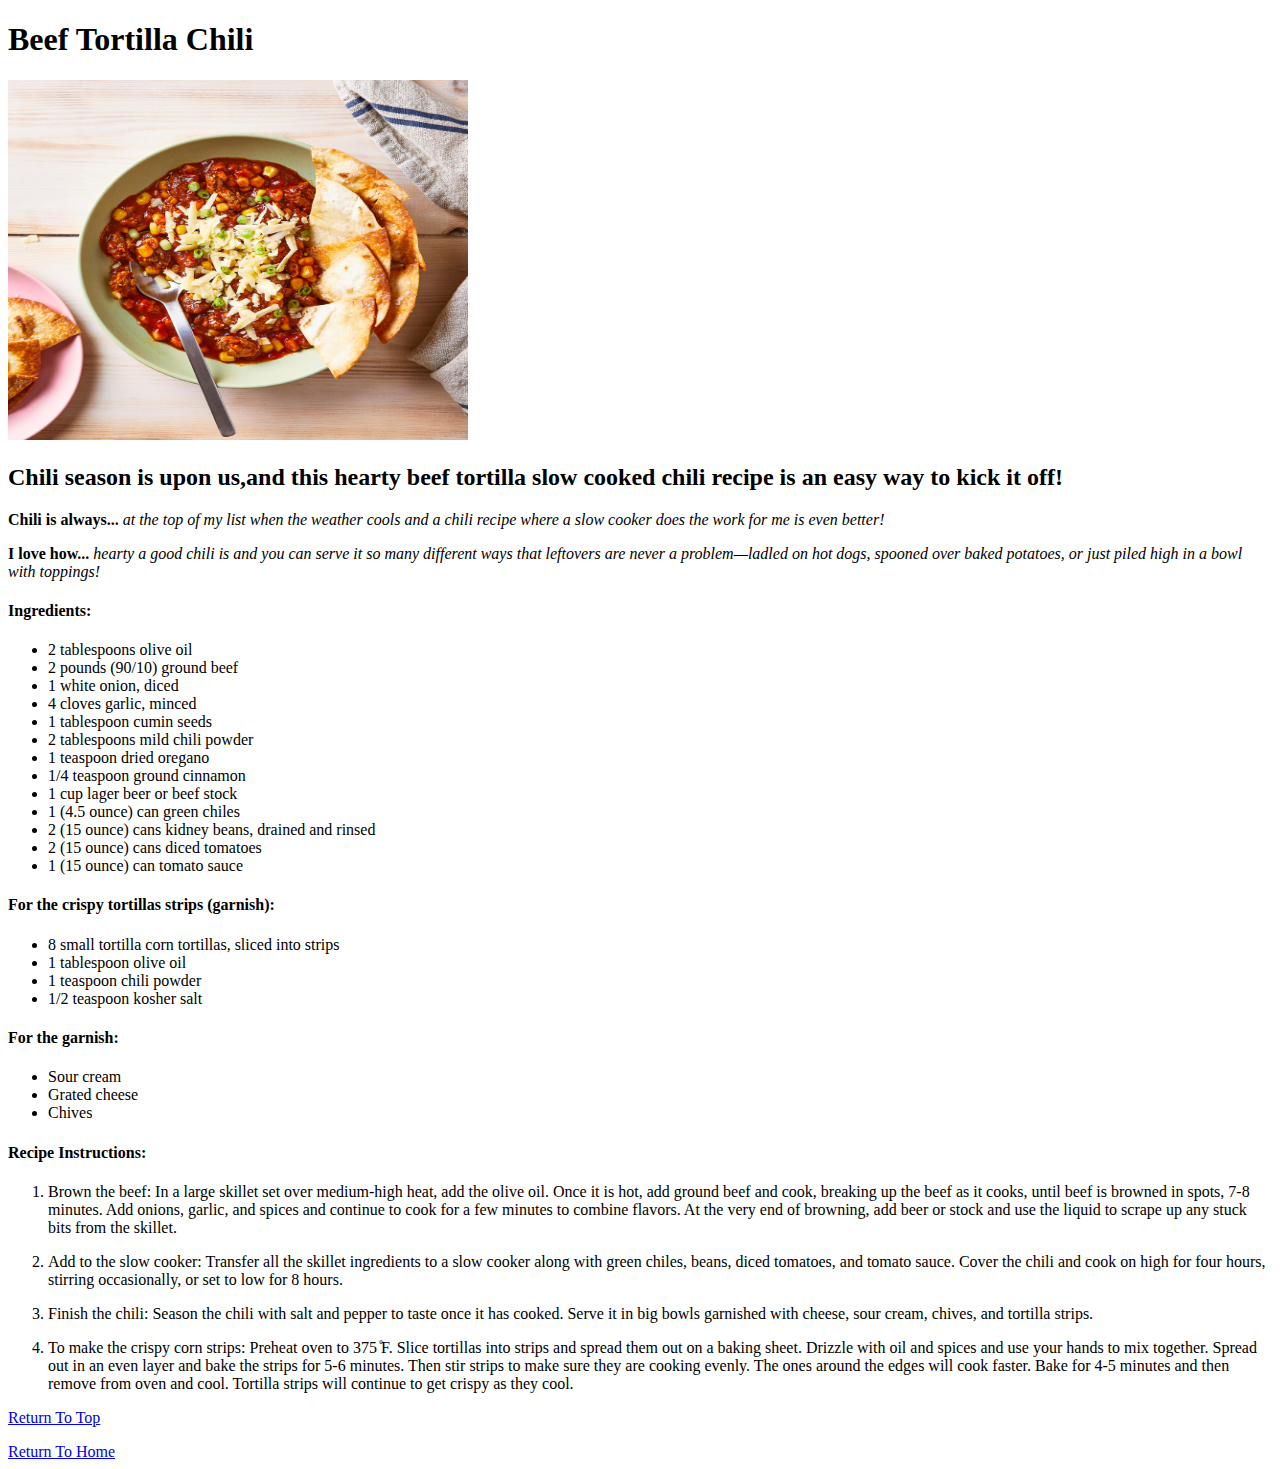
==== recipes/beef-tortilla-chili.html @ 25499ce4 "built the odin project recipe website all in one sitting and this is my second commit on this projec" ====
<!DOCTYPE html>
<html lang="en">
<head>
    <meta charset="UTF-8">
    <title>Beef Tortilla Chili</title>
</head>
<body>
    <h1 id="header">Beef Tortilla Chili</h1>
        <img src="../img/chili.jpg" alt="Chilli with tasty tortilla chips and chives on top" style="width: 460px;height: 360px;">
        <h2><strong>Chili season is upon us,</strong>and this hearty beef tortilla slow cooked chili recipe is an easy way to kick it off!</h2>
        <p><strong>Chili is always...</strong><em> at the top of my list when the weather cools and a chili recipe where a slow cooker does the work for me is even better!</em></p>
        <p><strong>I love how...</strong><em> hearty a good chili is and you can serve it so many different ways that leftovers are never a problem—ladled on hot dogs, spooned over baked potatoes, or just piled high in a bowl with toppings!</em></p>
      <p></p>
    <h4>Ingredients:</h4>
    <ul>
        <li>2 tablespoons olive oil</li>
        <li>2 pounds (90/10) ground beef</li>
        <li>1 white onion, diced</li>
        <li>4 cloves garlic, minced</li>
        <li>1 tablespoon cumin seeds</li>
        <li>2 tablespoons mild chili powder</li>
        <li>1 teaspoon dried oregano</li>
        <li>1/4 teaspoon ground cinnamon</li>
        <li>1 cup lager beer or beef stock</li>
        <li>1 (4.5 ounce) can green chiles</li>
        <li>2 (15 ounce) cans kidney beans, drained and rinsed</li>
        <li>2 (15 ounce) cans diced tomatoes</li>
        <li>1 (15 ounce) can tomato sauce
        </li>
    </ul>
    <h4>For the crispy tortillas strips (garnish):</h4>
    <ul>
        <li>8 small tortilla corn tortillas, sliced into strips</li>
        <li>1 tablespoon olive oil</li>
        <li>1 teaspoon chili powder</li>
        <li>1/2 teaspoon kosher salt</li>
    </ul>
    <h4>For the garnish:</h4>
    <ul>
        <li>Sour cream</li>
        <li>Grated cheese</li>
        <li>Chives</li>
    </ul>
    <h4>Recipe Instructions:</h4>
    <ol>
        <li>Brown the beef: In a large skillet set over medium-high heat, add the olive oil. Once it is hot, add ground beef and cook, breaking up the beef as it cooks, until beef is browned in spots, 7-8 minutes. Add onions, garlic, and spices and continue to cook for a few minutes to combine flavors. At the very end of browning, add beer or stock and use the liquid to scrape up any stuck bits from the skillet.</li>
        <p></p>
        <li>Add to the slow cooker: Transfer all the skillet ingredients to a slow cooker along with green chiles, beans, diced tomatoes, and tomato sauce. Cover the chili and cook on high for four hours, stirring occasionally, or set to low for 8 hours.</li>
        <p></p>
        <li>Finish the chili: Season the chili with salt and pepper to taste once it has cooked. Serve it in big bowls garnished with cheese, sour cream, chives, and tortilla strips.</li>
        <p></p>
        <li>To make the crispy corn strips: Preheat oven to 375 ̊F. Slice tortillas into strips and spread them out on a baking sheet. Drizzle with oil and spices and use your hands to mix together. Spread out in an even layer and bake the strips for 5-6 minutes. Then stir strips to make sure they are cooking evenly. The ones around the edges will cook faster. Bake for 4-5 minutes and then remove from oven and cool. Tortilla strips will continue to get crispy as they cool.</li>
    </ol>

    <a href="#header">Return To Top</a>
    <p></p>
    <a href="../index.html">Return To Home</a>

</body>
</html>
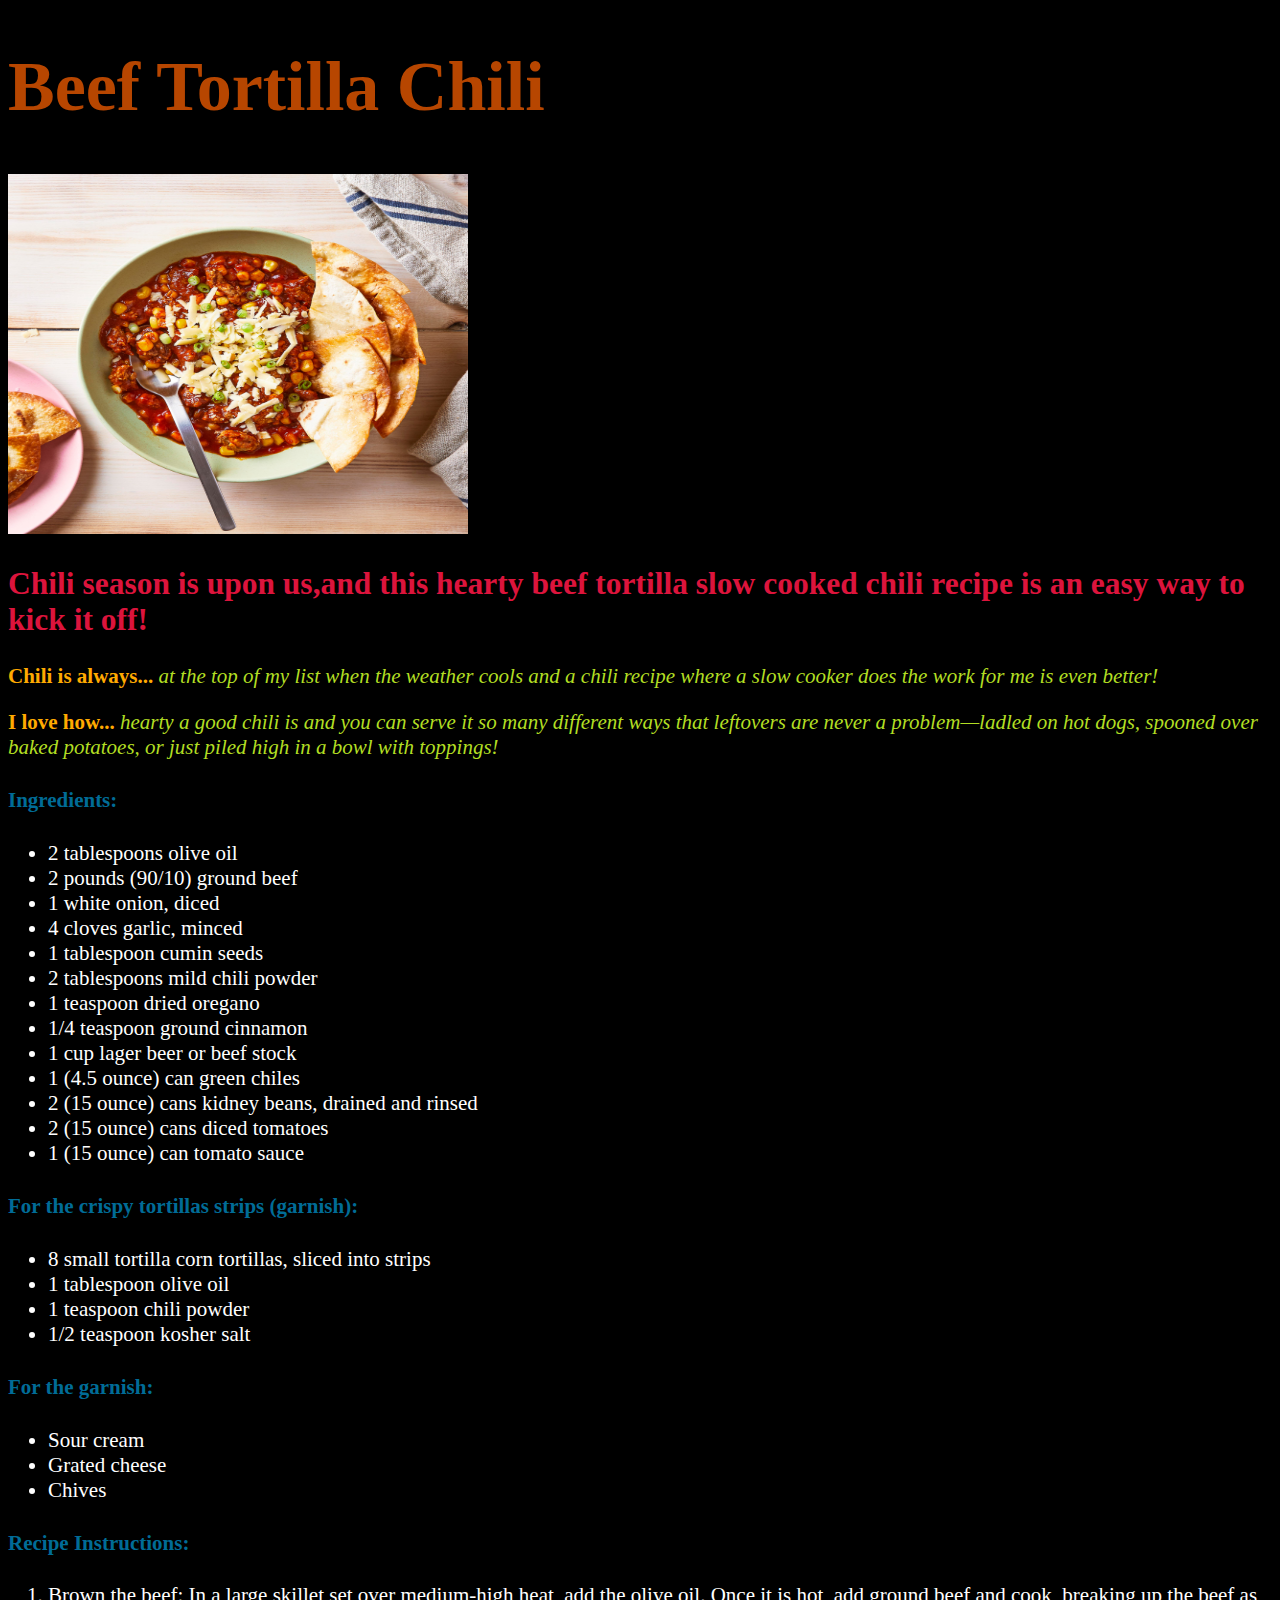
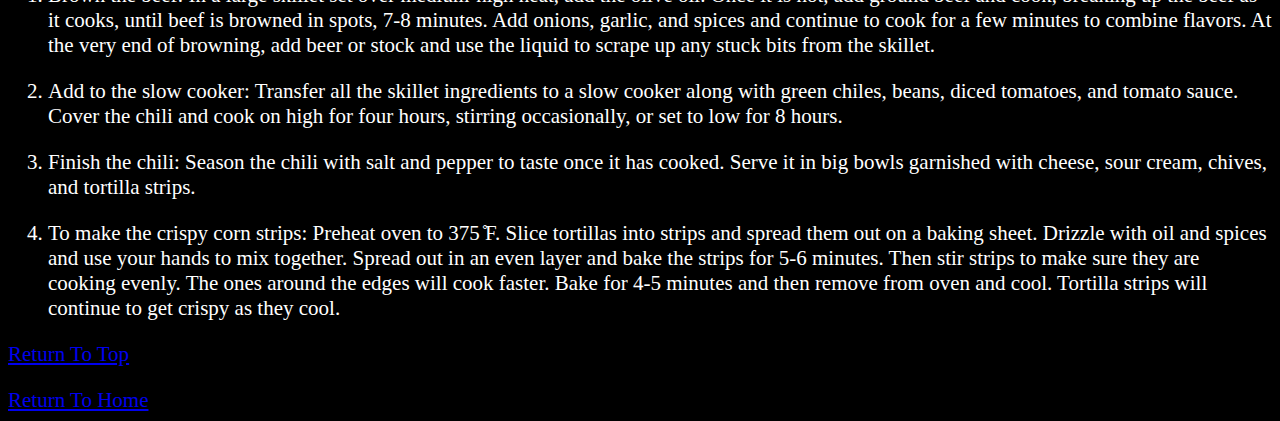
==== commit cf58ecbc: "Updated all CSS Background and font colors." ====
--- a/recipes/beef-tortilla-chili.html
+++ b/recipes/beef-tortilla-chili.html
@@ -3,9 +3,10 @@
 <head>
     <meta charset="UTF-8">
     <title>Beef Tortilla Chili</title>
+    <link rel="stylesheet" href="../css/style.css">
 </head>
 <body>
-    <h1 id="header">Beef Tortilla Chili</h1>
+    <h1 id="header" style="color: #b74600;">Beef Tortilla Chili</h1>
         <img src="../img/chili.jpg" alt="Chilli with tasty tortilla chips and chives on top" style="width: 460px;height: 360px;">
         <h2><strong>Chili season is upon us,</strong>and this hearty beef tortilla slow cooked chili recipe is an easy way to kick it off!</h2>
         <p><strong>Chili is always...</strong><em> at the top of my list when the weather cools and a chili recipe where a slow cooker does the work for me is even better!</em></p>
@@ -52,9 +53,9 @@
         <li>To make the crispy corn strips: Preheat oven to 375 ̊F. Slice tortillas into strips and spread them out on a baking sheet. Drizzle with oil and spices and use your hands to mix together. Spread out in an even layer and bake the strips for 5-6 minutes. Then stir strips to make sure they are cooking evenly. The ones around the edges will cook faster. Bake for 4-5 minutes and then remove from oven and cool. Tortilla strips will continue to get crispy as they cool.</li>
     </ol>
 
-    <a href="#header">Return To Top</a>
-    <p></p>
-    <a href="../index.html">Return To Home</a>
+     <a href="#header">Return To Top</a>
+     <p></p>
+     <a href="../index.html">Return To Home</a>
 
-</body>
+  </body>
 </html>--- a/css/style.css
+++ b/css/style.css
@@ -0,0 +1,27 @@
+body {
+    background-color: #000;
+    color: white; 
+    font-size: 21px; 
+}
+
+p {
+    color: #FFAA00;
+
+}
+
+h1 {
+    font-size: 70px;
+    color: pink;
+}
+
+em {
+    color: #b2de23;
+}
+
+h2 {
+    color:crimson;
+}
+
+h4 {
+    color: #006c97
+}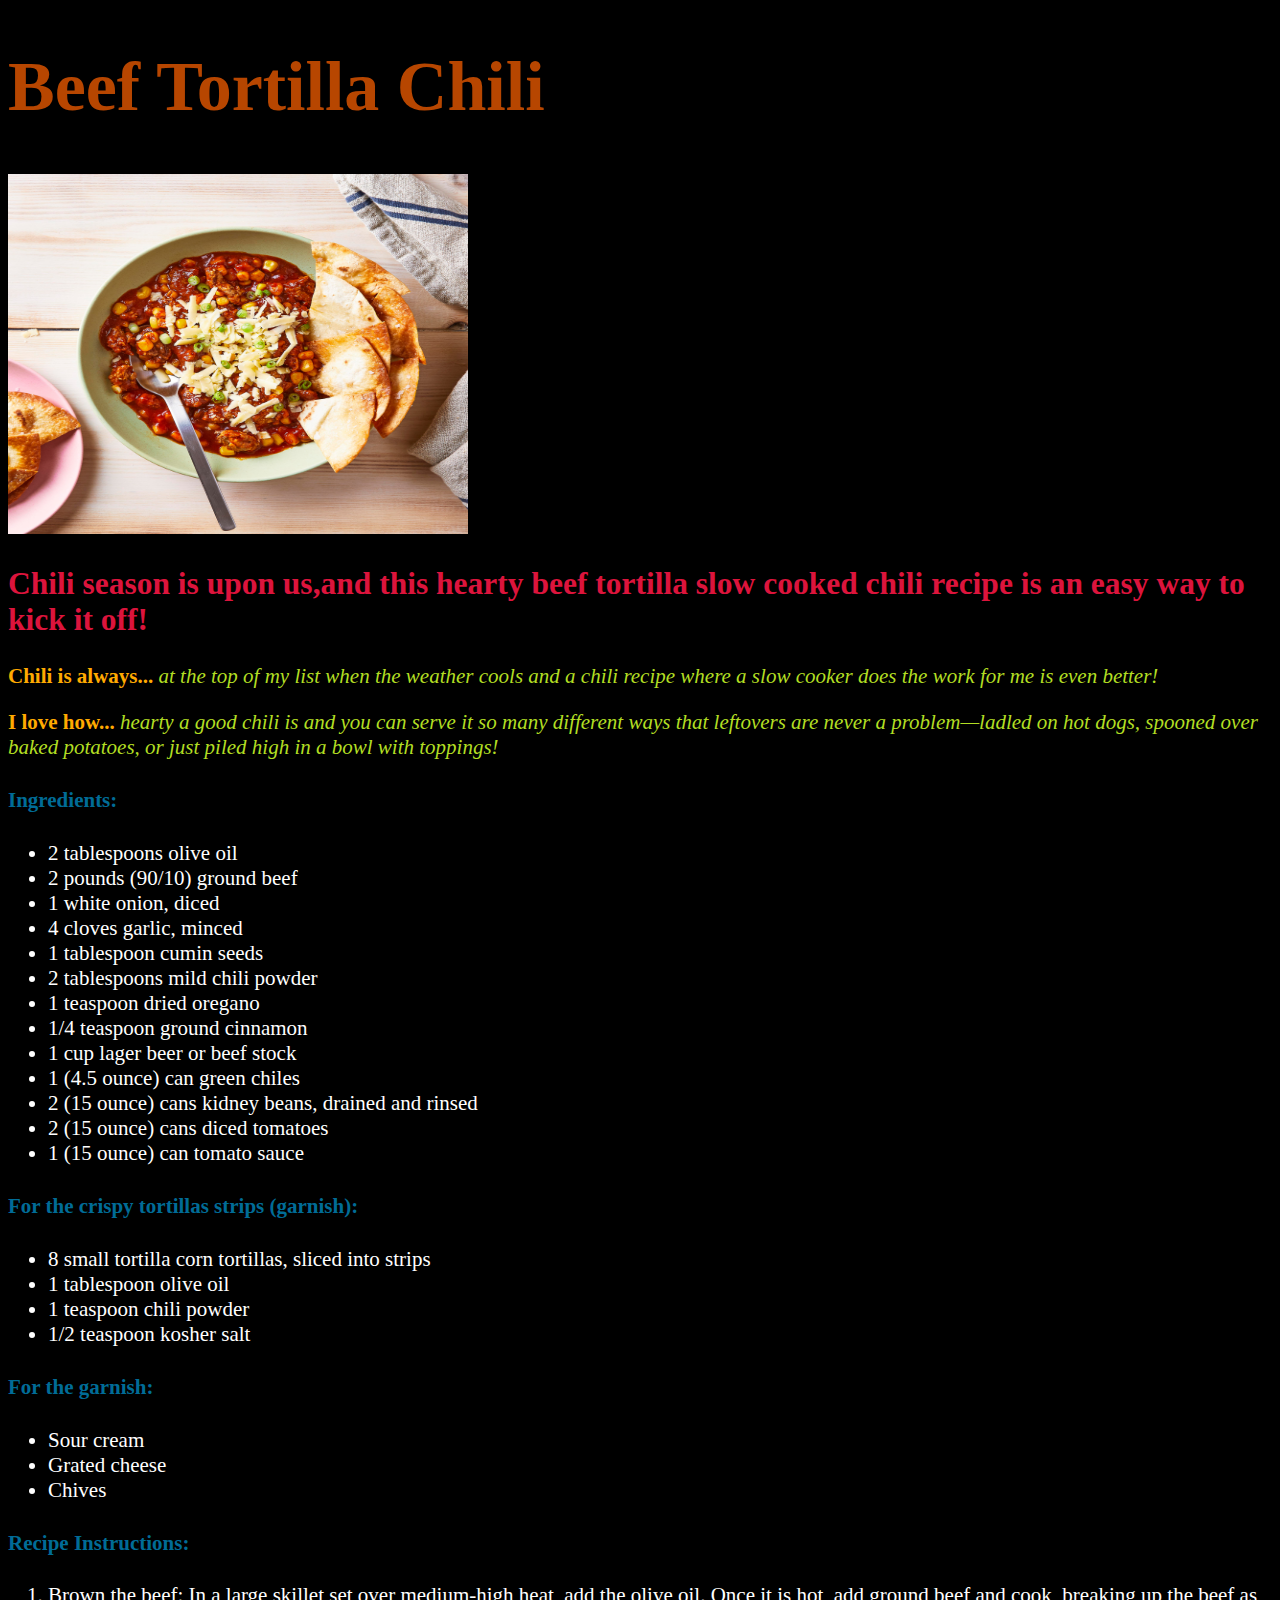
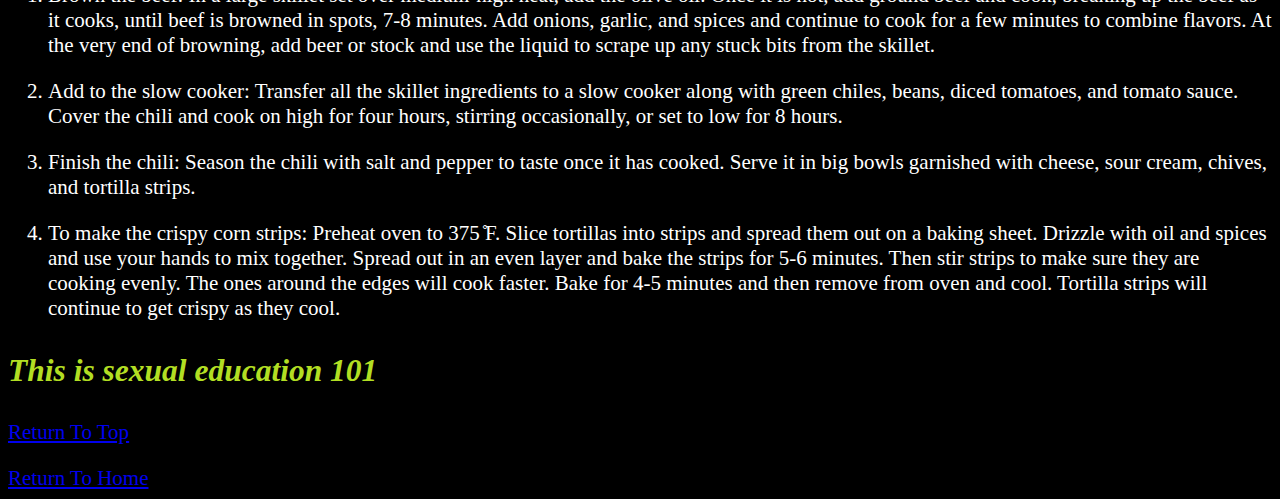
==== commit 13618f65: "fixed typo on the beef tortilla page" ====
--- a/recipes/beef-tortilla-chili.html
+++ b/recipes/beef-tortilla-chili.html
@@ -53,6 +53,9 @@
         <li>To make the crispy corn strips: Preheat oven to 375 ̊F. Slice tortillas into strips and spread them out on a baking sheet. Drizzle with oil and spices and use your hands to mix together. Spread out in an even layer and bake the strips for 5-6 minutes. Then stir strips to make sure they are cooking evenly. The ones around the edges will cook faster. Bake for 4-5 minutes and then remove from oven and cool. Tortilla strips will continue to get crispy as they cool.</li>
     </ol>
 
+
+    <h2><p><em>This is sexual education 101</em></p></h2>
+
      <a href="#header">Return To Top</a>
      <p></p>
      <a href="../index.html">Return To Home</a>
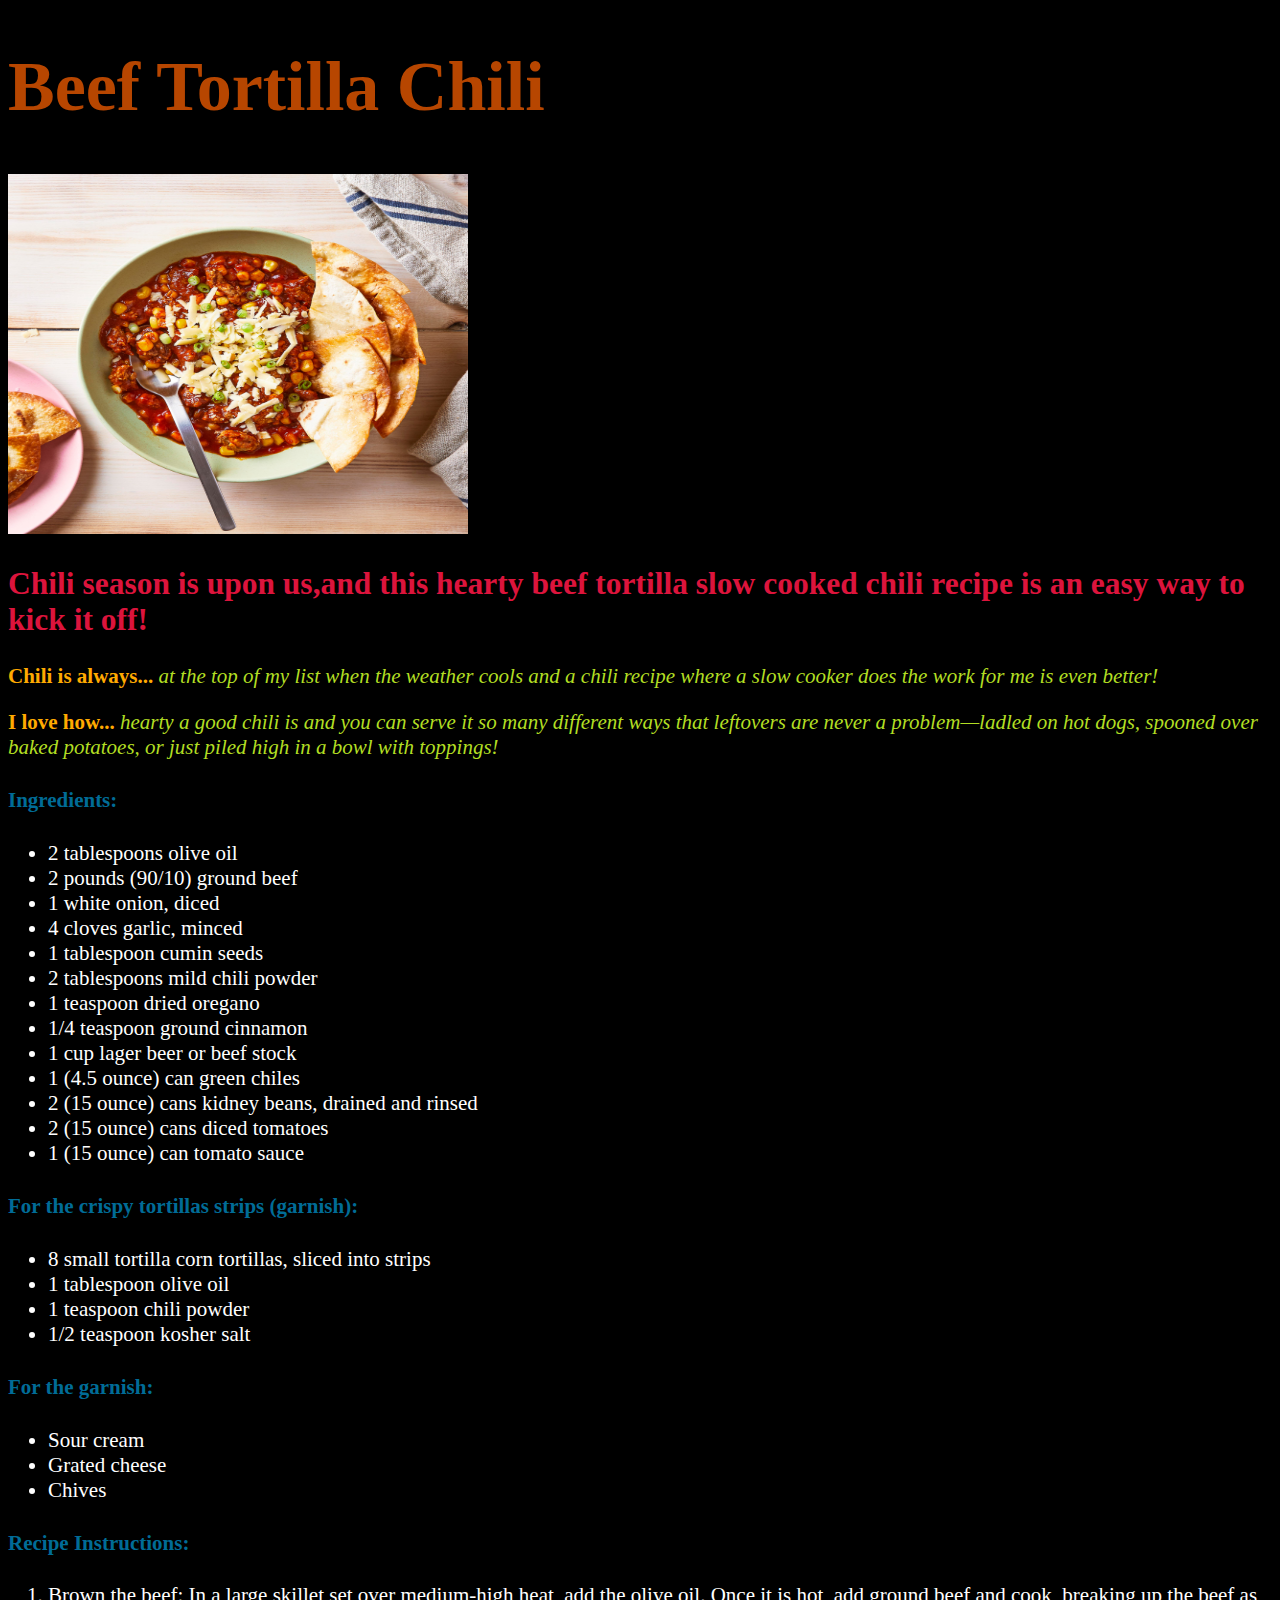
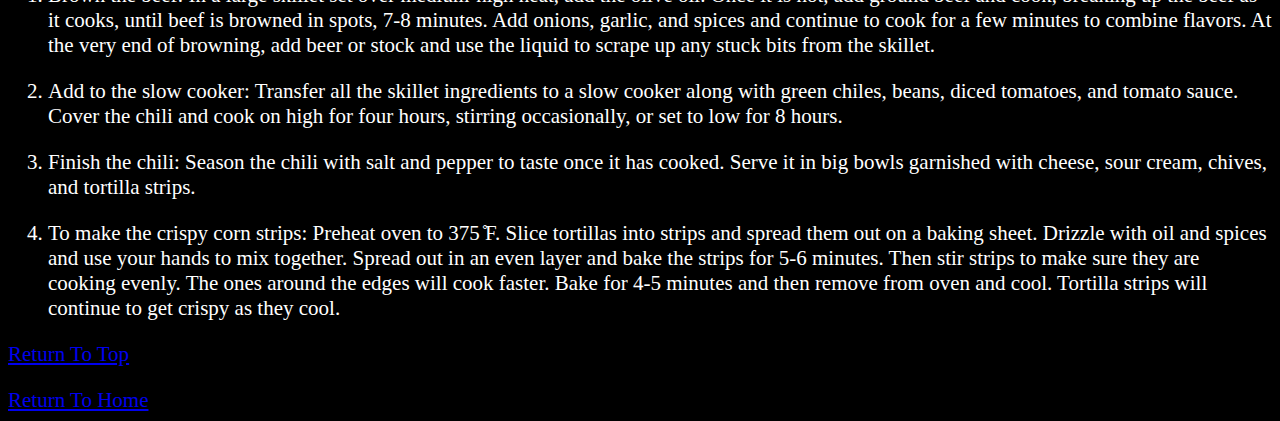
==== commit c032dcde: "fixed typo on the beef tortilla page" ====
--- a/recipes/beef-tortilla-chili.html
+++ b/recipes/beef-tortilla-chili.html
@@ -53,9 +53,6 @@
         <li>To make the crispy corn strips: Preheat oven to 375 ̊F. Slice tortillas into strips and spread them out on a baking sheet. Drizzle with oil and spices and use your hands to mix together. Spread out in an even layer and bake the strips for 5-6 minutes. Then stir strips to make sure they are cooking evenly. The ones around the edges will cook faster. Bake for 4-5 minutes and then remove from oven and cool. Tortilla strips will continue to get crispy as they cool.</li>
     </ol>
 
-
-    <h2><p><em>This is sexual education 101</em></p></h2>
-
      <a href="#header">Return To Top</a>
      <p></p>
      <a href="../index.html">Return To Home</a>
